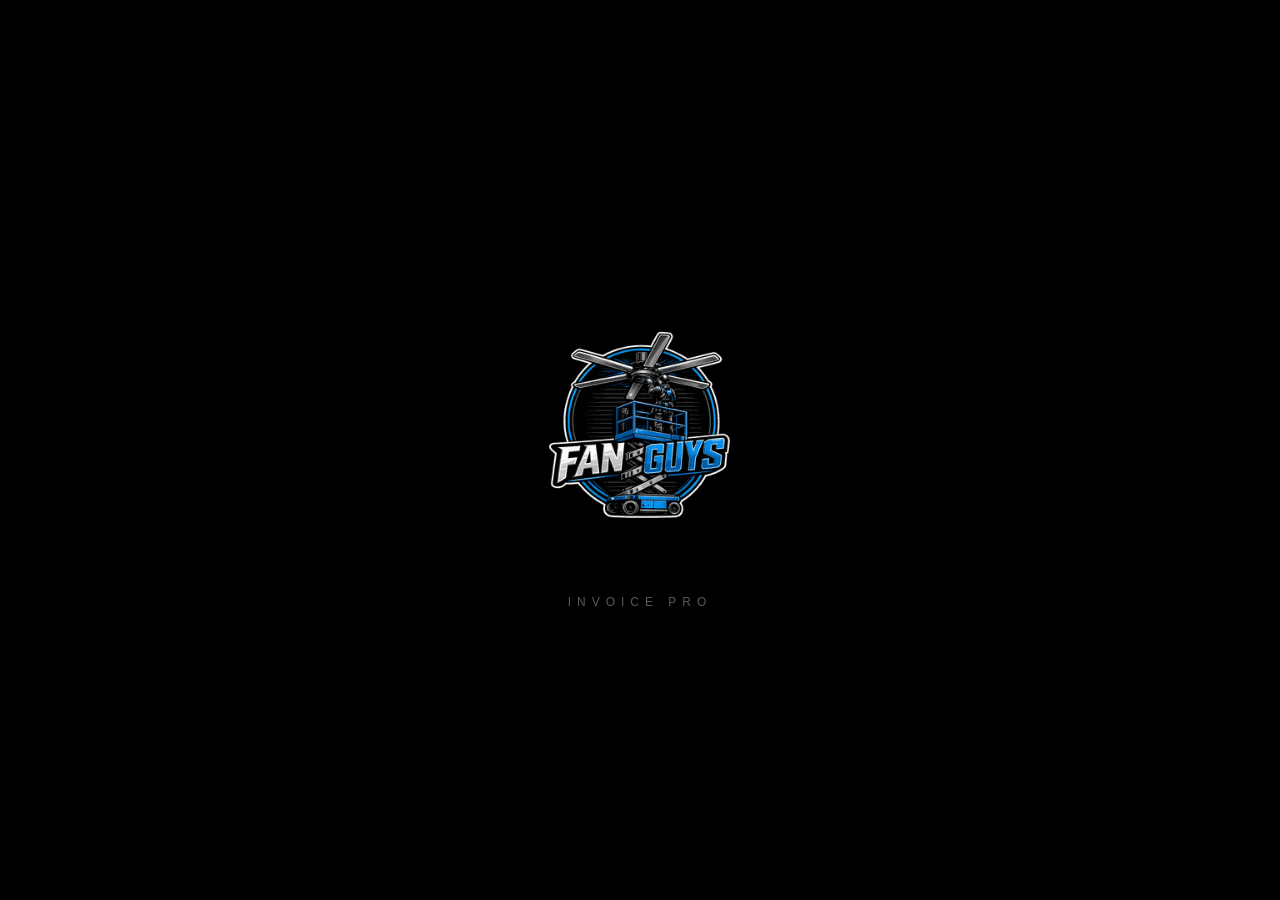
==== index.html @ 05dae889 "Fan Guys Books: Invoices and Ledger in one app with shared data One-tap Send to Ledger, Send All Uns" ====
<!DOCTYPE html>
<html lang="en">
<head>
<meta charset="UTF-8">
<meta name="viewport" content="width=device-width,initial-scale=1,viewport-fit=cover">
<meta name="apple-mobile-web-app-capable" content="yes">
<meta name="apple-mobile-web-app-status-bar-style" content="black-translucent">
<meta name="apple-mobile-web-app-title" content="FG Books">
<meta name="theme-color" content="#000">
<title>Fan Guys Books</title>
<link rel="manifest" href="manifest.json">
<link rel="apple-touch-icon" href="icon-192.png">
<style>html,body{margin:0;height:100%;background:#000;color:#8892a4;font-family:-apple-system,sans-serif;display:flex;align-items:center;justify-content:center}</style>
<script>
  // Open whichever side you used last (Invoices by default)
  var last = 'invoices.html';
  try { if (localStorage.getItem('fgb-last') === 'ledger') last = 'ledger.html'; } catch (e) {}
  location.replace(last);
</script>
</head>
<body><a href="invoices.html" style="color:#52a0ff">Open Fan Guys Books</a></body>
</html>
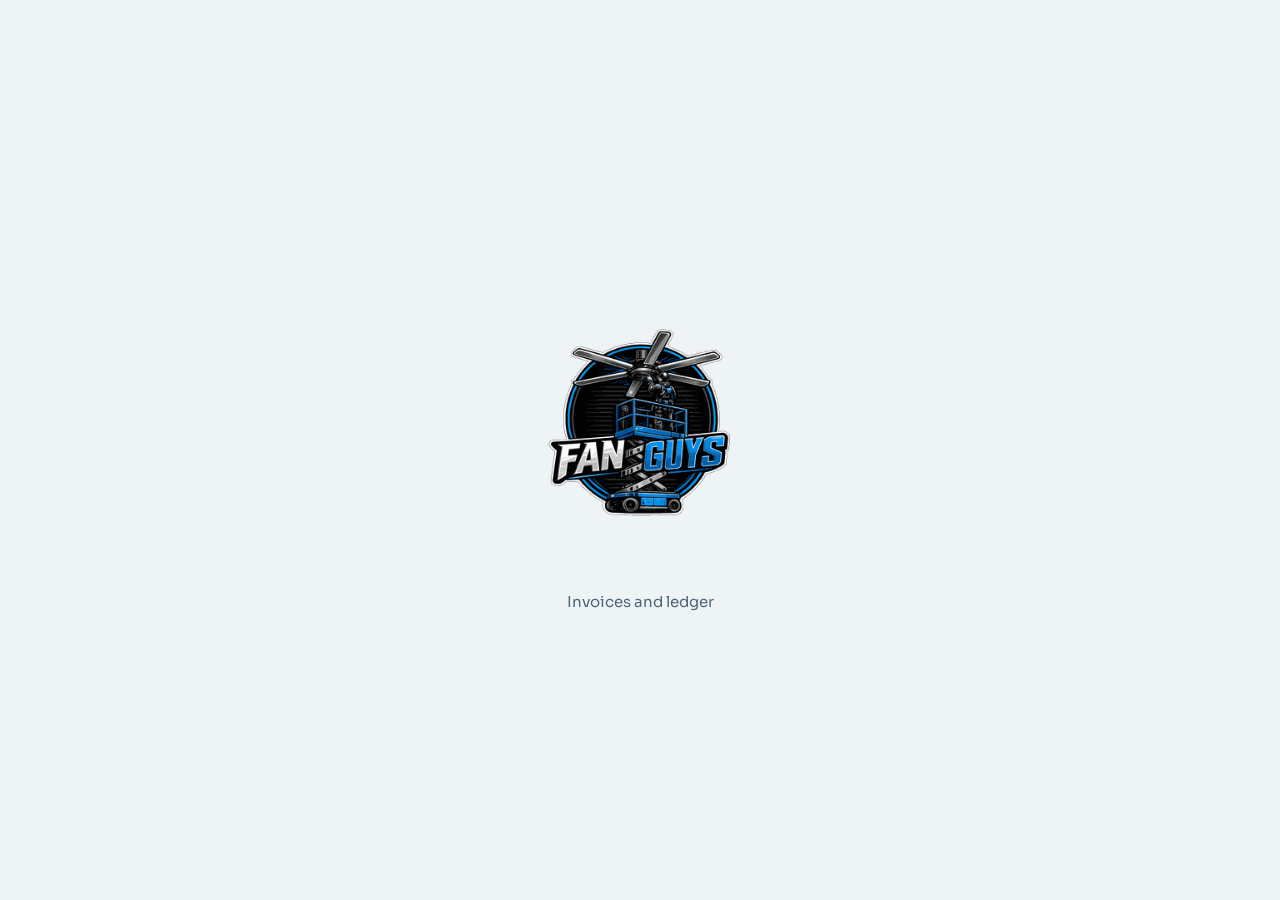
==== commit e5a3bf20: "New Fan Guys Books home-screen icon Co-Authored-By: Claude Opus 5.5 <noreply@anthropic.com> Claude-S" ====
--- a/index.html
+++ b/index.html
@@ -9,7 +9,7 @@
 <meta name="theme-color" content="#000">
 <title>Fan Guys Books</title>
 <link rel="manifest" href="manifest.json">
-<link rel="apple-touch-icon" href="icon-192.png">
+<link rel="apple-touch-icon" sizes="180x180" href="apple-touch-icon.png?v=2">
 <style>html,body{margin:0;height:100%;background:#000;color:#8892a4;font-family:-apple-system,sans-serif;display:flex;align-items:center;justify-content:center}</style>
 <script>
   // Open whichever side you used last (Invoices by default)
